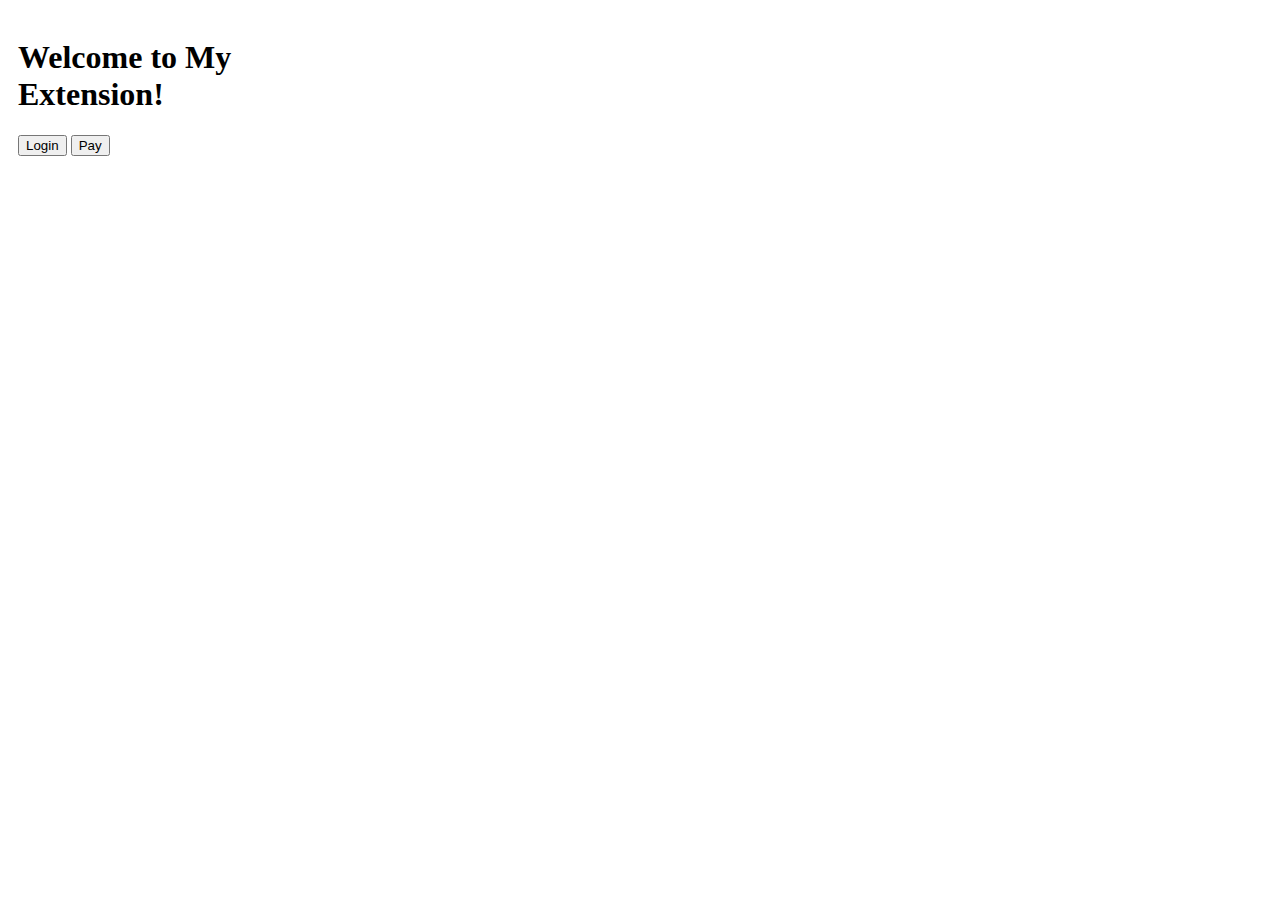
==== popup.html @ c173d4ad "refresh:v1.3,add login and pay" ====
<!DOCTYPE html>
<html>
<head>
    <title>My Extension Popup</title>
    <style>
        body {
            width: 300px; /* 可以根据需要调整宽度 */
            padding: 10px;
        }
    </style>
    <script src="/nbsdk/nbsdk.js"></script>  <!-- 注入nbsdk.js -->
    <script src="popup.js" defer></script>  <!-- 引入外部JavaScript文件 -->
</head>
<body>
    <h1>Welcome to My Extension!</h1>
    <button id="loginButton">Login</button>
    <button id="payButton">Pay</button>
</body>
</html>
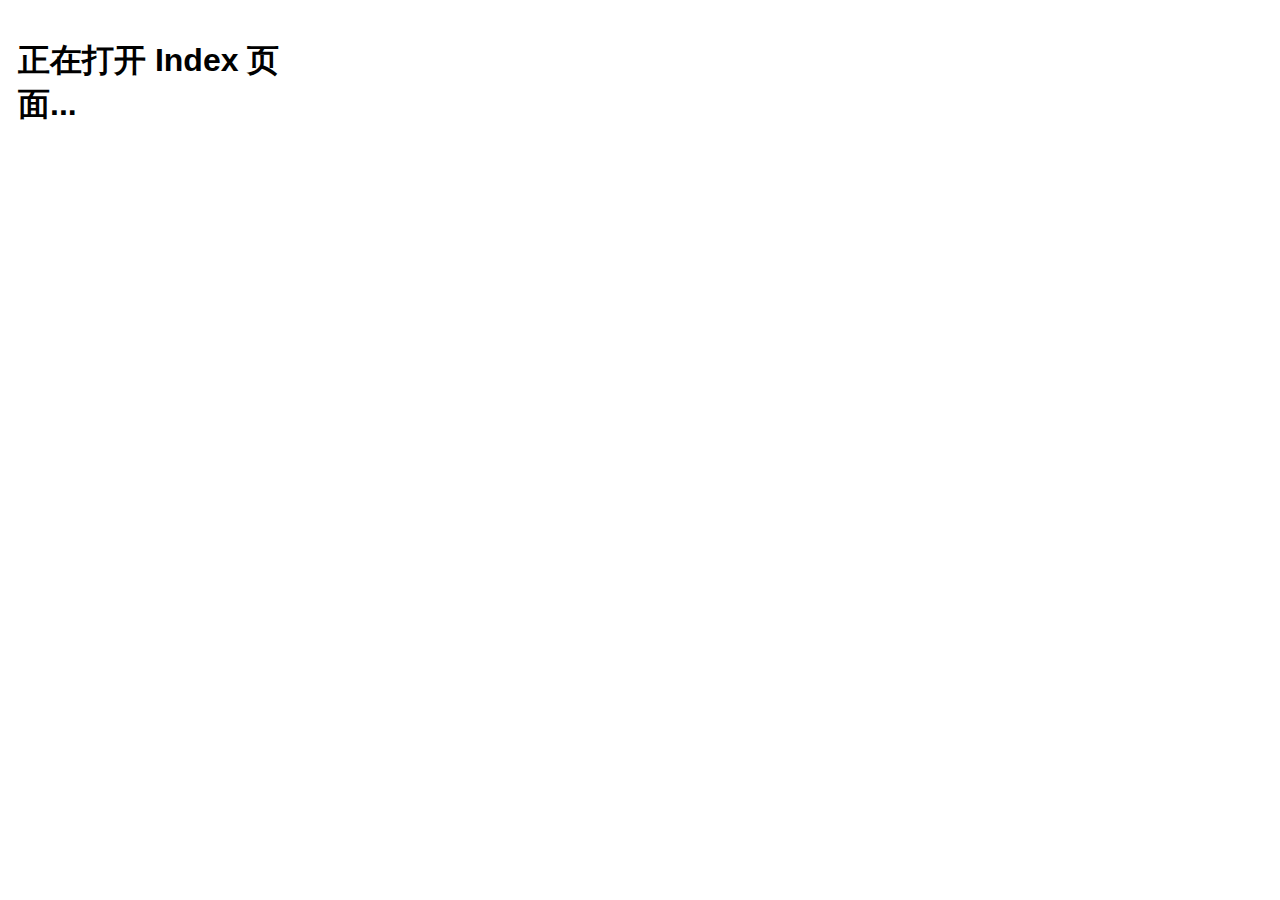
==== commit e2b471a7: "refresh:v1.4 sucess add sdk" ====
--- a/popup.html
+++ b/popup.html
@@ -1,19 +1,20 @@
 <!DOCTYPE html>
-<html>
+<html lang="zh">
 <head>
-    <title>My Extension Popup</title>
+    <meta charset="UTF-8">
+    <meta name="viewport" content="width=device-width, initial-scale=1.0">
+    <title>扩展 Popup 示例</title>
     <style>
         body {
-            width: 300px; /* 可以根据需要调整宽度 */
+            width: 300px;
             padding: 10px;
+            font-family: Arial, sans-serif;
         }
     </style>
-    <script src="/nbsdk/nbsdk.js"></script>  <!-- 注入nbsdk.js -->
-    <script src="popup.js" defer></script>  <!-- 引入外部JavaScript文件 -->
 </head>
 <body>
-    <h1>Welcome to My Extension!</h1>
-    <button id="loginButton">Login</button>
-    <button id="payButton">Pay</button>
+    <script src="/nbsdk/nbsdk.js"></script>
+    <h1>正在打开 Index 页面...</h1>
+    <script src="popup.js"></script>
 </body>
 </html>